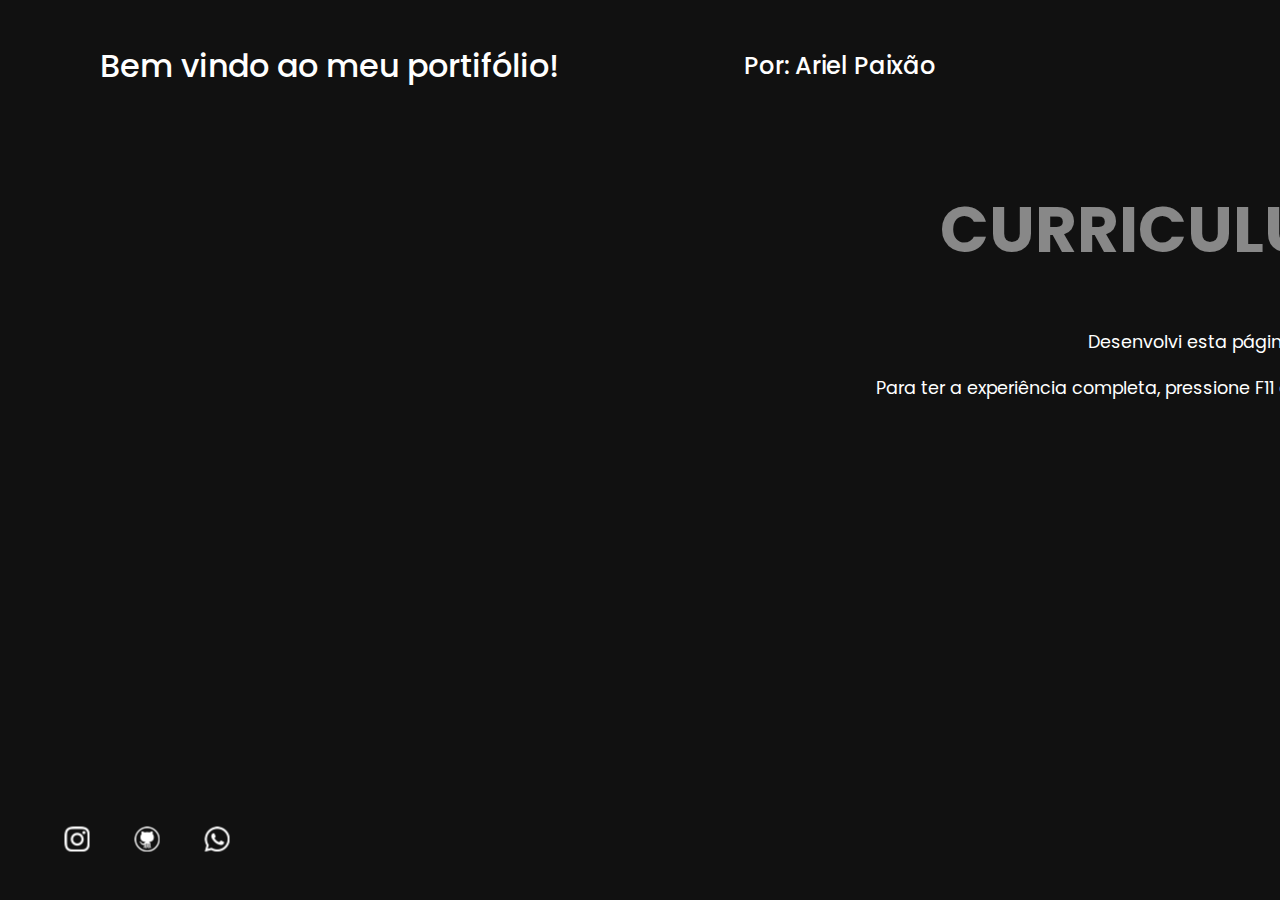
==== index.html @ 029cbcd6 "experiência" ====
<!DOCTYPE html>
<html lang="en">

<head>
    <meta charset="UTF-8">
    <meta http-equiv="X-UA-Compatible" content="IE=edge">
    <meta name="viewport" content="width=device-width, initial-scale=1.0">

    <title> Ariel Paixão</title>

    <!-- Bootstrap core CSS -->
    <link href="Bootstrap5.0/css/bootstrap.min.css" rel="stylesheet">
    <!-- we used to make the transitions for load screen -->

    <!-- Additional CSS Files -->
    <link href="Bootstrap5.0/css/inicio.css" rel="stylesheet">

    <!--    This Portfolio was made by Ariel Paixão!    -->

    <!-- favicons
	================================================== -->
    <link rel="icon" type="image/png" href="index/favicon.jpg">

</head>

<body>

    <div class="showcase">

        <header>
            <h2 class="text-black-00">Bem vindo ao meu portifólio!</h2>
            <h4 class="big">Por: Ariel Paixão</h4>
            <h4 class="small">Ariel Paixão</h4>
            <div class="toggle"></div>
        </header>
        <div>
            <img src="index/images/cards-jellyfish-5.jpg" class="img-fluid background" alt="água-viva">
            <video src="Bootstrap5.0/videos/muitocalmo.mp4" muted loop autoplay></video>
            <div class="overlay"></div>

            <div class="text text-end">
                <h3 class="text-white-50">Curriculum Vitae</h3>
                <p class="myName">Meu nome é Ariel Paixão.</p>
                <p>Desenvolvi esta página pra falar um pouco sobre mim.</p>
                <p>Para ter a experiência completa, pressione F11 de seu teclado e clique no botão abaixo</p>
                <a href="index/portifolio.html">Saiba mais</a>
            </div>

        </div>
        <div>
            <ul class="social">
                <li>
                    <a href="https://www.instagram.com/ariel.paixaao/">
                        <img class="img-fluid socialground" src=".//Bootstrap5.0/icons/instagram.png">
                    </a>
                    <a href="https://github.com/paixaoariellll">
                        <img class="img-fluid socialground" src=".//Bootstrap5.0/icons/github.png">
                    </a>
                    <a href="https://contate.me/Mr-P">
                        <img class="img-fluid socialground" src=".//Bootstrap5.0/icons/whatsapp.png">
                    </a>
                </li>
            </ul>
        </div>
    </div>

    <div class="menu">
        <ul>
            <li><a href="index/portifolio.html">Tela inicial</a></li>
        </ul>
    </div>

    <!-- Scripts -->
    <script src="Bootstrap5.0/jquery/jquery.min.js"></script>
    <script src="Bootstrap5.0/js/bootstrap.bundle.min.js"></script>
    <script src="Bootstrap5.0/js/inicio.js"></script>

</body>

</html>
---- Bootstrap5.0/css/inicio.css ----
/** 
 * ===================================================================
 * index 
 *
 * ------------------------------------------------------------------- 
*/
@import url("https://fonts.googleapis.com/css?family=Poppins:200,300,400,500,600,700,800,900&display=swap");
* {
  margin: 0;
  padding: 0;
  box-sizing: border-box;
  font-family: "Poppins", sans-serif;
}
header .small{
  display: none;
}
header {
  position: absolute;
  top: 0;
  left: 0;
  width: 100%;
  padding: 40px 100px;
  z-index: 1000;
  display: flex;
  justify-content: space-between;
  align-items: center;
}
header h2, header h4{
  pointer-events: none;
  text-align: center;
  color:#fff;
}
.toggle {
  position: relative;
  width: 60px;
  height: 60px;
  background: url(https://i.ibb.co/HrfVRcx/menu.png);
  background-repeat: no-repeat;
  background-size: 30px;
  background-position: center;
  cursor: pointer;
}
.toggle.active {
  background: url(https://i.ibb.co/rt3HybH/close.png);
  background-repeat: no-repeat;
  background-size: 25px;
  background-position: center;
  cursor: pointer;
}

.showcase {
  position: absolute;
  right: 0;
  width: 100%;
  min-height: 100vh;
  padding: 100px;
  display: flex;
  justify-content: space-between;
  align-items: center;
  background: #111;
  transition: 1.5s;
  z-index: 2;
  background-attachment: fixed;
  background-position: center;
}
.showcase.active {
  right: 300px;
}

.showcase .background{
  position: absolute;
  display: none;
  background-repeat: no-repeat;
  background-attachment: fixed;
  background-size: contain;
  background-position: 90% 50%;
  top: 0;
  left: 0;
  width: 100%;
  height: 100%;
  object-fit: cover;
  opacity: 0.8;
}
.showcase video {
  position: absolute;
  top: 0;
  left: 0;
  width: 100%;
  height: 100%;
  object-fit: cover;
  opacity: 0.8;
}

.text {
  position: relative;
  display: block;
  padding: 0;
  z-index: 10;
  left: 180%;
  top: -100px;
}

.text h3 {
  font-size: 4em;
  font-weight: 700;
  color: #fff;
  line-height: 1em;
  text-transform: uppercase;
  pointer-events: none;
}
.text p {
  font-size: 1.1em;
  color: #fff;
  margin: 20px 0;
  font-weight: 400;
  max-width: 700px;
  pointer-events: none;
}
.text a {
  text-align: center;
  display: inline-block;
  font-size: 1em;
  background: rgb(250, 250, 250);
  padding: 10px 30px;
  text-transform: uppercase;
  text-decoration: none;
  font-weight: 500;
  margin-top: 10px;
  color: #111;
  letter-spacing: 2px;
  transition: 0.2s;
}
.text a:hover {
  letter-spacing: 6px;
}

.social {
  left: 20px;
  width: 50%;
  position: absolute;
  z-index: 10;
  bottom: 20px;
  display: flex;
  justify-content: space-between;
  align-items: center;
}
.social li {
  justify-content: space-around;
  list-style: none;
  display: flex;
}
.socialground {
  display: inline-block;
  margin-right: 20px;
  filter: invert(1);
  transform: scale(0.5);
  transition: 0.5s;
}
.socialground:hover {
  transform: scale(0.5) translateY(-15px);
} 

.menu {
  position: absolute;
  top: 0;
  right: 0;
  width: 300px;
  height: 100%;
  display: flex;
  justify-content: center;
  align-items: center;
  background-attachment: fixed;
}
.menu ul {
  position: relative;
}
.menu ul li {
  list-style: none;
}
.menu ul li a {
  text-decoration: none;
  font-size: 24px;
  color: #111;
}
.menu ul li a:hover {
  color: #03a9f4;
}

@media (max-width: 1550px) {
  .text {
    position: relative;
    display: block;
    padding: 0;
    z-index: 10;
    left: 150%;
    top: -100px;
    transition: 2s;
  }
}
@media (max-width: 1380px) {
  .text {
    position: relative;
    display: block;
    padding: 0;
    z-index: 10;
    left: 130%;
    top: -100px;
    transition: 2s;
  }
}

@media (max-width: 1280px) {
  .text {
    position: relative;
    display: block;
    padding: 0;
    z-index: 10;
    left: 110%;
    top: -100px;
    transition: 2s;
  }
}
@media (max-width: 1170px) {
  .text {
    position: relative;
    display: block;
    padding: 0;
    z-index: 10;
    left: 90%;
    top: -100px;
    transition: 2s;
  }
}
@media (max-width: 1070px) {
  .text {
    position: relative;
    display: block;
    padding: 0;
    z-index: 10;
    left: 70%;
    top: -100px;
    transition: 2s;
  }
}
@media (max-width: 991px) {
  .text-end{
    text-align: center !important;
    left: 30%;
  }
  .social{
    width: 40%;
  }
  header {
    text-align: center;
    color:#fff;
    font-size: 2em;
  }
  .showcase video{
    display: none;
  }
  .showcase .background {
    display: flex;
  }
  .showcase,
  .showcase header {
    padding: 40px;
  }
  .text h2 {
    font-size: 5em;
  }
  .text h4 {
    font-size: 3em;
  }
}
@media (max-width: 700px) {
  .text-end{
    text-align: center !important;
    left: 10%;
  }
}
@media (max-width: 622px) {
  .text-end{
    text-align: initial !important;
    left: 10%;
  }
  .social{
    display: flex;
    left: 30%;
    flex-direction: column;
    padding: 10px;
  }
  .toggle.active{
    transform: translate( 30px, -20px);
  }
  header h2{
    display:none;
  } 
  header h4{
    text-align: center;
    color:#fff;
    font-size: 1em;
  }
  .showcase video{
    display: none;
  }
  .showcase .background {
    display: flex;
  }
  .showcase,
  .showcase header {
    padding: 40px;
  }
  .text h3{
    font-size: 2em;
    transform: translateY(-190px) translateX(-25px);
    transition: 10s;
  }
  .text p {
    display: none;
  }
  .text a {
    transition: 5s;
    transform:translateX(50px) translateY(150px);
  }
  .text .social{
    transform: translateY(-200px);
  }
}
@media (max-width: 400px) {
  .text-end{
    text-align: initial !important;
    left: 10%;
  }
  .social{
    display: flex;
    left: 30%;
    flex-direction: column;
    padding: 10px;
  }
  .toggle.active{
    transform: translate( 30px, -20px);
  }
  header h2{
    display:none;
  } 
  header h4{
    text-align: center;
    color:#fff;
    font-size: 1em;
  }
  header .big{
    display: none;
  }
  header .small{
    display: flex;
    text-align: center;
  }
  .showcase video{
    display: none;
  }
  .showcase .background {
    display: flex;
  }
  .showcase h3{
    color: green !important;
  }
  .showcase,
  .showcase header {
    padding: 40px;
  }
  .text h3{
    font-size: 2em;
    transform: translateY(-190px) translateX(-25px);
    transition: 10s;
  }
  .text p {
    display: none;
  }
  .text a {
    transition: 5s;
    transform:translateX(30px) translateY(250px);
    
  }
  .text .social{
    transform: translateY(-200px) ;
  }
}
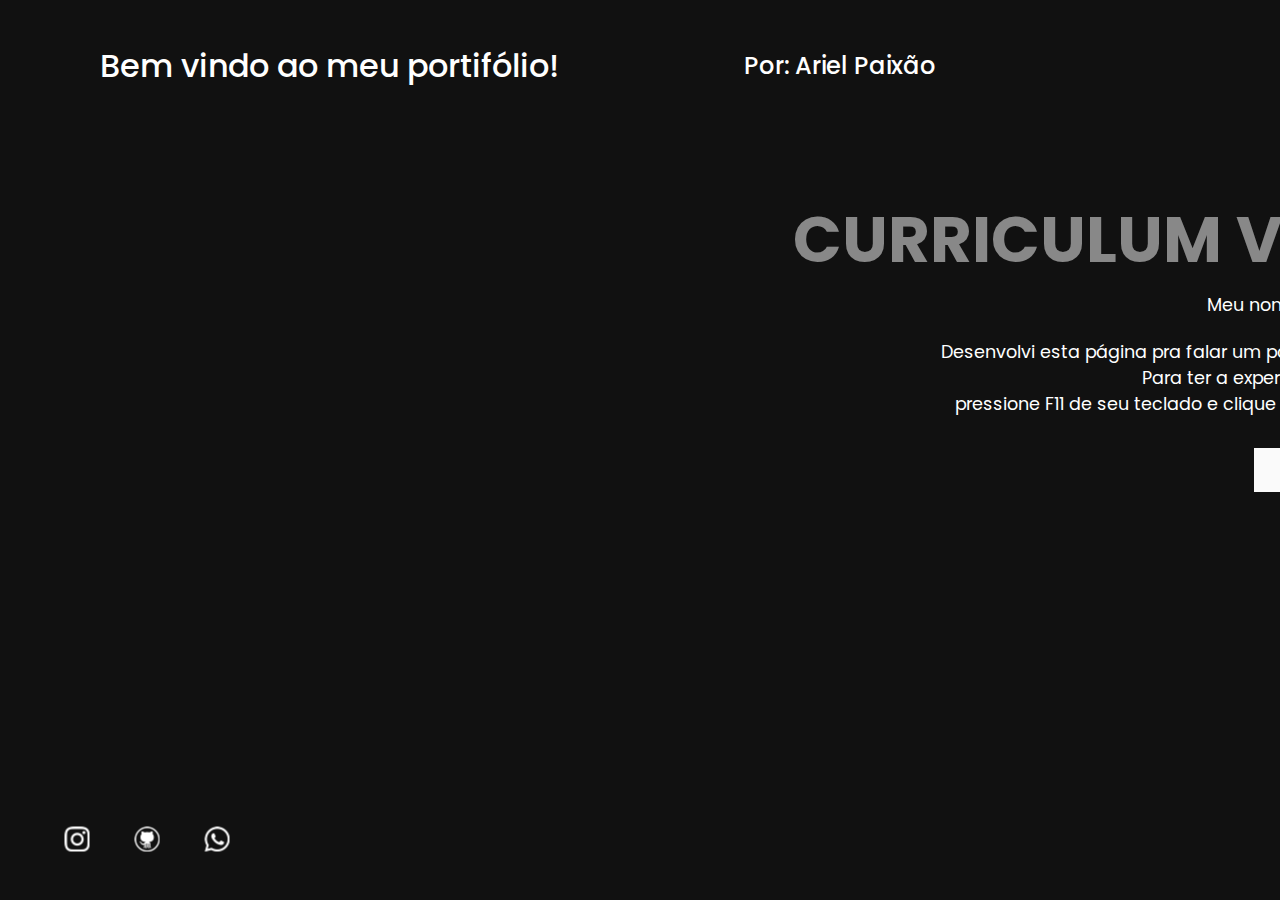
==== commit def64e01: "index-texto" ====
--- a/index.html
+++ b/index.html
@@ -41,8 +41,8 @@
             <div class="text text-end">
                 <h3 class="text-white-50">Curriculum Vitae</h3>
                 <p class="myName">Meu nome é Ariel Paixão.</p>
-                <p>Desenvolvi esta página pra falar um pouco sobre mim.</p>
-                <p>Para ter a experiência completa, pressione F11 de seu teclado e clique no botão abaixo</p>
+                <p>Desenvolvi esta página pra falar um pouco sobre mim.<br>
+                Para ter a experiência completa <br/> pressione F11 de seu teclado e clique no botão abaixo</p>
                 <a href="index/portifolio.html">Saiba mais</a>
             </div>
 
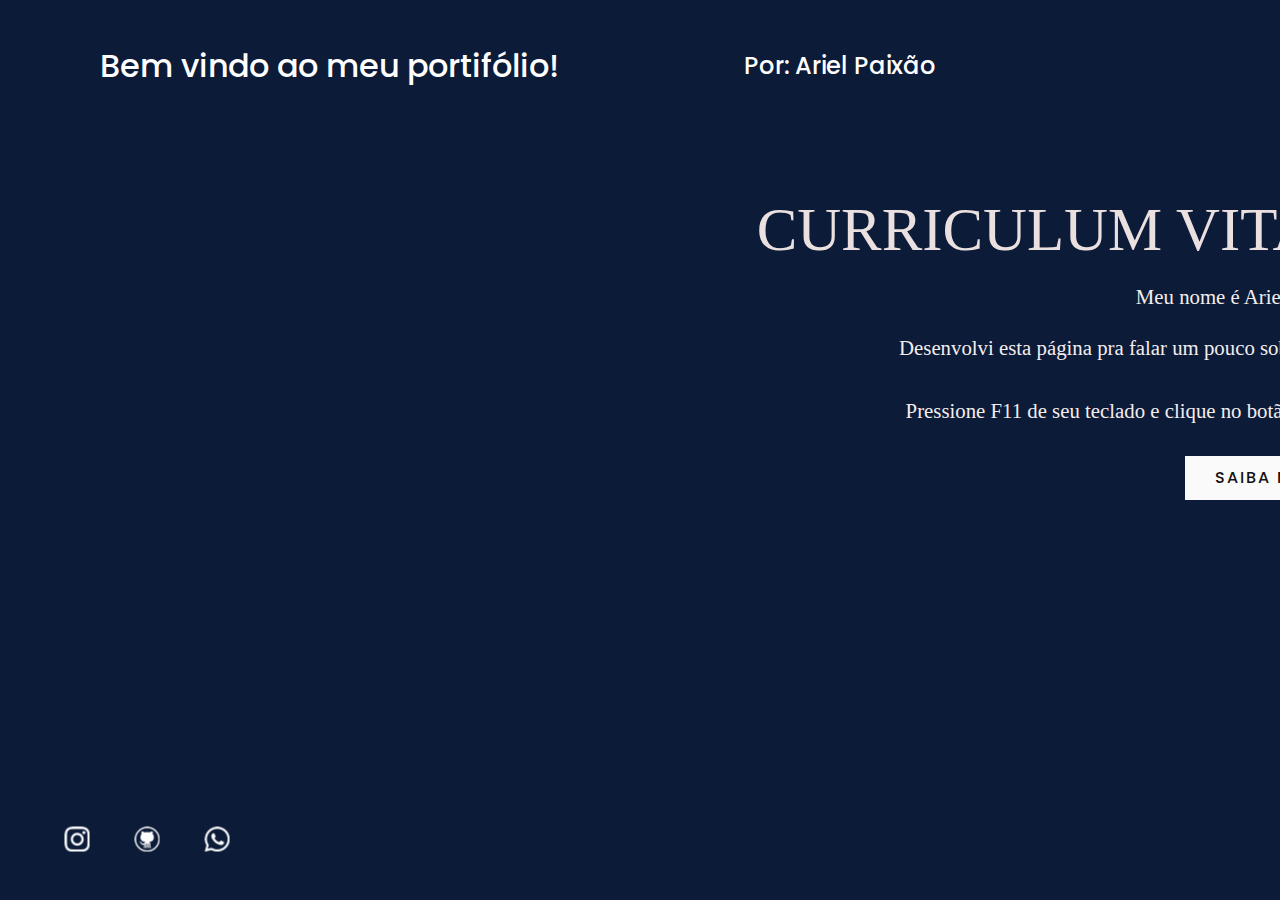
==== commit 93a70512: "index-nova" ====
--- a/index.html
+++ b/index.html
@@ -35,14 +35,14 @@
         </header>
         <div>
             <img src="index/images/cards-jellyfish-5.jpg" class="img-fluid background" alt="água-viva">
-            <video src="Bootstrap5.0/videos/muitocalmo.mp4" muted loop autoplay></video>
+            <video src="Bootstrap5.0/videos/pexels-rostislav-uzunov-7513671.mp4" muted loop autoplay></video>
             <div class="overlay"></div>
 
             <div class="text text-end">
                 <h3 class="text-white-50">Curriculum Vitae</h3>
                 <p class="myName">Meu nome é Ariel Paixão.</p>
                 <p>Desenvolvi esta página pra falar um pouco sobre mim.<br>
-                Para ter a experiência completa <br/> pressione F11 de seu teclado e clique no botão abaixo</p>
+                <br/> Pressione F11 de seu teclado e clique no botão abaixo</p>
                 <a href="index/portifolio.html">Saiba mais</a>
             </div>
 
--- a/Bootstrap5.0/css/inicio.css
+++ b/Bootstrap5.0/css/inicio.css
@@ -79,7 +79,7 @@
   width: 100%;
   height: 100%;
   object-fit: cover;
-  opacity: 0.8;
+  opacity: 0.9;
 }
 .showcase video {
   position: absolute;
@@ -88,9 +88,17 @@
   width: 100%;
   height: 100%;
   object-fit: cover;
-  opacity: 0.8;
-}
-
+  opacity: 1;
+}
+.showcase .overlay {
+  position: absolute;
+  top: 0;
+  left: 0;
+  width: 100%;
+  height: 100%;
+  background: #082a6cb9;
+  opacity: 0.6;
+}
 .text {
   position: relative;
   display: block;
@@ -101,16 +109,17 @@
 }
 
 .text h3 {
-  font-size: 4em;
-  font-weight: 700;
-  color: #fff;
+  font-size: 3.8em;
+  font-family: 'Patrick Hand', cursive;
+  color: rgb(235, 224, 224)! important;
   line-height: 1em;
   text-transform: uppercase;
   pointer-events: none;
 }
 .text p {
-  font-size: 1.1em;
-  color: #fff;
+  font-family: 'Patrick Hand', cursive;
+  font-size: 1.3em;
+  color: rgb(244, 237, 237);
   margin: 20px 0;
   font-weight: 400;
   max-width: 700px;
@@ -258,6 +267,15 @@
   .showcase video{
     display: none;
   }
+  .showcase .overlay {
+    position: absolute;
+    top: 0;
+    left: 0;
+    width: 100%;
+    height: 100%;
+    background: #0c0c0cb9;
+    opacity: 0.6;
+  }
   .showcase .background {
     display: flex;
   }
@@ -311,8 +329,8 @@
     padding: 40px;
   }
   .text h3{
-    font-size: 2em;
-    transform: translateY(-190px) translateX(-25px);
+    font-size: 3.2em;
+    transform: translateY(140px) translateX(-22px);
     transition: 10s;
   }
   .text p {
@@ -324,6 +342,13 @@
   }
   .text .social{
     transform: translateY(-200px);
+  }
+}
+@media (max-width: 510px) {
+  .text h3{
+    font-size: 2.1em;
+    transform: translateY(130px) translateX(-25px);
+    transition: 10s;
   }
 }
 @media (max-width: 400px) {
@@ -362,7 +387,7 @@
     display: flex;
   }
   .showcase h3{
-    color: green !important;
+    color: rgb(216, 223, 216) !important;
   }
   .showcase,
   .showcase header {
@@ -370,7 +395,7 @@
   }
   .text h3{
     font-size: 2em;
-    transform: translateY(-190px) translateX(-25px);
+    transform: translateY(-80px) translateX(-25px);
     transition: 10s;
   }
   .text p {
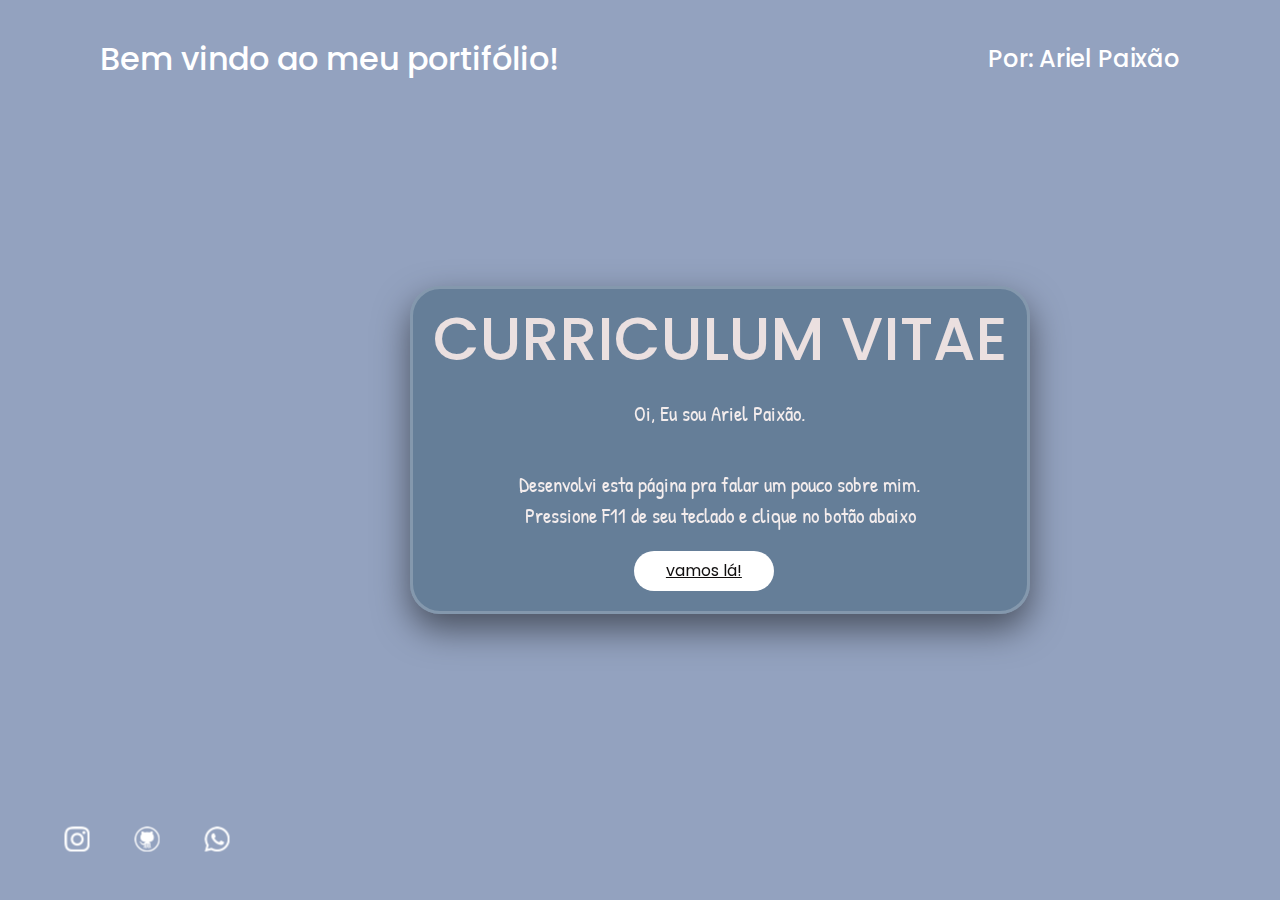
==== commit 16dfca89: "responsividade-index" ====
--- a/index.html
+++ b/index.html
@@ -31,21 +31,19 @@
             <h2 class="text-black-00">Bem vindo ao meu portifólio!</h2>
             <h4 class="big">Por: Ariel Paixão</h4>
             <h4 class="small">Ariel Paixão</h4>
-            <div class="toggle"></div>
         </header>
         <div>
             <img src="index/images/cards-jellyfish-5.jpg" class="img-fluid background" alt="água-viva">
             <video src="Bootstrap5.0/videos/pexels-rostislav-uzunov-7513671.mp4" muted loop autoplay></video>
             <div class="overlay"></div>
 
-            <div class="text text-end">
+            <div class="text">
                 <h3 class="text-white-50">Curriculum Vitae</h3>
-                <p class="myName">Meu nome é Ariel Paixão.</p>
-                <p>Desenvolvi esta página pra falar um pouco sobre mim.<br>
+                <p class="myName">Oi, Eu sou Ariel Paixão.</p>
+                <p class="texto">Desenvolvi esta página pra falar um pouco sobre mim.
                 <br/> Pressione F11 de seu teclado e clique no botão abaixo</p>
-                <a href="index/portifolio.html">Saiba mais</a>
+                <a href="index/portifolio.html">vamos lá!</a>
             </div>
-
         </div>
         <div>
             <ul class="social">
@@ -64,12 +62,6 @@
         </div>
     </div>
 
-    <div class="menu">
-        <ul>
-            <li><a href="index/portifolio.html">Tela inicial</a></li>
-        </ul>
-    </div>
-
     <!-- Scripts -->
     <script src="Bootstrap5.0/jquery/jquery.min.js"></script>
     <script src="Bootstrap5.0/js/bootstrap.bundle.min.js"></script>
--- a/Bootstrap5.0/css/inicio.css
+++ b/Bootstrap5.0/css/inicio.css
@@ -5,6 +5,8 @@
  * ------------------------------------------------------------------- 
 */
 @import url("https://fonts.googleapis.com/css?family=Poppins:200,300,400,500,600,700,800,900&display=swap");
+@import url('https://fonts.googleapis.com/css2?family=Clicker+Script&display=swap');
+@import url('https://fonts.googleapis.com/css2?family=Clicker+Script&family=Patrick+Hand&display=swap');
 * {
   margin: 0;
   padding: 0;
@@ -30,38 +32,18 @@
   text-align: center;
   color:#fff;
 }
-.toggle {
-  position: relative;
-  width: 60px;
-  height: 60px;
-  background: url(https://i.ibb.co/HrfVRcx/menu.png);
-  background-repeat: no-repeat;
-  background-size: 30px;
-  background-position: center;
-  cursor: pointer;
-}
-.toggle.active {
-  background: url(https://i.ibb.co/rt3HybH/close.png);
-  background-repeat: no-repeat;
-  background-size: 25px;
-  background-position: center;
-  cursor: pointer;
-}
 
 .showcase {
   position: absolute;
-  right: 0;
   width: 100%;
   min-height: 100vh;
   padding: 100px;
   display: flex;
   justify-content: space-between;
   align-items: center;
-  background: #111;
   transition: 1.5s;
   z-index: 2;
   background-attachment: fixed;
-  background-position: center;
 }
 .showcase.active {
   right: 300px;
@@ -73,7 +55,7 @@
   background-repeat: no-repeat;
   background-attachment: fixed;
   background-size: contain;
-  background-position: 90% 50%;
+  background-position: 50% 50%;
   top: 0;
   left: 0;
   width: 100%;
@@ -100,21 +82,34 @@
   opacity: 0.6;
 }
 .text {
+  width: 100%;
   position: relative;
-  display: block;
-  padding: 0;
+  flex-direction: column;
+  justify-content: center;
+  text-align: center;
+  display: flex;
+  border: 3px solid rgba(255,255,255,0.2);
+  border-radius: 30px;
+  padding: 20px;
+  left: 60%;
   z-index: 10;
-  left: 180%;
-  top: -100px;
+  background-color: rgba(13, 56, 77, 0.337);
+  box-shadow: 0 15px 35px rgba(0, 0, 0, 0.5);
+  backdrop-filter: blur(5px);
 }
 
 .text h3 {
+  display: flex;
   font-size: 3.8em;
-  font-family: 'Patrick Hand', cursive;
+  font-family: 'poppins', sans-serif;
   color: rgb(235, 224, 224)! important;
+  align-items: center;
   line-height: 1em;
   text-transform: uppercase;
   pointer-events: none;
+  justify-content: center;
+  left: 0;
+  top: 50%;
 }
 .text p {
   font-family: 'Patrick Hand', cursive;
@@ -124,23 +119,27 @@
   font-weight: 400;
   max-width: 700px;
   pointer-events: none;
-}
+  }
 .text a {
-  text-align: center;
-  display: inline-block;
-  font-size: 1em;
-  background: rgb(250, 250, 250);
-  padding: 10px 30px;
-  text-transform: uppercase;
-  text-decoration: none;
-  font-weight: 500;
-  margin-top: 10px;
-  color: #111;
-  letter-spacing: 2px;
-  transition: 0.2s;
+  background: #fff;
+  display: flex;
+  width: 140px;
+  height: 40px;
+  border-radius: 30px;
+  align-items: center;
+  position: relative;
+  justify-items: center;
+  justify-content: center;
+  font-family: 'poppins', sans-serif;
+  color: rgb(17, 15, 15);
+  left: 35%;
+  border: 3px solid rgba(255,255,255,0.2);
+  transition: 2s;
 }
 .text a:hover {
+  background: #03a9f4;
   letter-spacing: 6px;
+  transform: scale(1.2);
 }
 
 .social {
@@ -169,92 +168,117 @@
   transform: scale(0.5) translateY(-15px);
 } 
 
-.menu {
-  position: absolute;
-  top: 0;
-  right: 0;
-  width: 300px;
-  height: 100%;
-  display: flex;
-  justify-content: center;
-  align-items: center;
-  background-attachment: fixed;
-}
-.menu ul {
-  position: relative;
-}
-.menu ul li {
-  list-style: none;
-}
-.menu ul li a {
-  text-decoration: none;
-  font-size: 24px;
-  color: #111;
-}
-.menu ul li a:hover {
-  color: #03a9f4;
-}
-
 @media (max-width: 1550px) {
   .text {
-    position: relative;
-    display: block;
-    padding: 0;
-    z-index: 10;
-    left: 150%;
-    top: -100px;
-    transition: 2s;
+    width: 100%;
+    position: relative;
+    flex-direction: column;
+    justify-content: center;
+    text-align: center;
+    display: flex;
+    border: 3px solid rgba(255,255,255,0.2);
+    border-radius: 30px;
+    padding: 20px;
+    left: 60%;
+    z-index: 10;
+    background-color: rgba(13, 56, 77, 0.337);
+    box-shadow: 0 15px 35px rgba(0, 0, 0, 0.5);
+    backdrop-filter: blur(5px);
   }
 }
 @media (max-width: 1380px) {
   .text {
-    position: relative;
-    display: block;
-    padding: 0;
-    z-index: 10;
-    left: 130%;
-    top: -100px;
-    transition: 2s;
+    width: 100%;
+    position: relative;
+    flex-direction: column;
+    justify-content: center;
+    text-align: center;
+    display: flex;
+    border: 3px solid rgba(255,255,255,0.2);
+    border-radius: 30px;
+    padding: 20px;
+    left: 60%;
+    z-index: 10;
+    background-color: rgba(13, 56, 77, 0.337);
+    box-shadow: 0 15px 35px rgba(0, 0, 0, 0.5);
+    backdrop-filter: blur(5px);
   }
 }
 
 @media (max-width: 1280px) {
   .text {
-    position: relative;
-    display: block;
-    padding: 0;
-    z-index: 10;
-    left: 110%;
-    top: -100px;
-    transition: 2s;
+    transition:  2s;
+    width: 100%;
+    position: relative;
+    flex-direction: column;
+    justify-content: center;
+    text-align: center;
+    display: flex;
+    border: 3px solid rgba(255,255,255,0.2);
+    border-radius: 30px;
+    padding: 20px;
+    left: 50%;
+    z-index: 10;
+    background-color: rgba(13, 56, 77, 0.337);
+    box-shadow: 0 15px 35px rgba(0, 0, 0, 0.5);
+    backdrop-filter: blur(5px);
   }
 }
 @media (max-width: 1170px) {
   .text {
-    position: relative;
-    display: block;
-    padding: 0;
-    z-index: 10;
-    left: 90%;
-    top: -100px;
-    transition: 2s;
+    transition:  2s;
+    width: 100%;
+    position: relative;
+    flex-direction: column;
+    justify-content: center;
+    text-align: center;
+    display: flex;
+    border: 3px solid rgba(255, 255, 255, 0.2);
+    border-radius: 30px;
+    padding: 20px;
+    left: 45%;
+    z-index: 10;
+    background-color: rgba(13, 56, 77, 0.337);
+    box-shadow: 0 15px 35px rgba(0, 0, 0, 0.5);
+    backdrop-filter: blur(5px);
   }
 }
 @media (max-width: 1070px) {
   .text {
-    position: relative;
-    display: block;
-    padding: 0;
-    z-index: 10;
-    left: 70%;
-    top: -100px;
-    transition: 2s;
+    transition:  2s;
+    width: 100%;
+    position: relative;
+    flex-direction: column;
+    justify-content: center;
+    text-align: center;
+    display: flex;
+    border: 3px solid rgba(255,255,255,0.2);
+    border-radius: 30px;
+    padding: 20px;
+    left: 40%;
+    z-index: 10;
+    background-color: rgba(13, 83, 117, 0.337);
+    box-shadow: 0 15px 35px rgba(0, 0, 0, 0.5);
+    backdrop-filter: blur(5px);
   }
 }
 @media (max-width: 991px) {
-  .text-end{
-    text-align: center !important;
+  .text {
+    transition:  2s;
+    width: 100%;
+    position: relative;
+    flex-direction: column;
+    justify-content: center;
+    text-align: center;
+    display: flex;
+    border: 3px solid rgba(255,255,255,0.2);
+    border-radius: 30px;
+    padding: 20px;
     left: 30%;
+    z-index: 10;
+    background-color: rgba(14, 15, 15, 0.39);
+    box-shadow: 0 15px 35px rgba(0, 0, 0, 0.5);
+    backdrop-filter: blur(10px);
   }
   .social{
     width: 40%;
@@ -290,25 +314,24 @@
     font-size: 3em;
   }
 }
-@media (max-width: 700px) {
-  .text-end{
+@media (max-width: 720px) {
+  .text{
     text-align: center !important;
     left: 10%;
   }
 }
-@media (max-width: 622px) {
-  .text-end{
-    text-align: initial !important;
-    left: 10%;
+@media (max-width: 625px) {
+  .text{
+    left: 0;
+  }
+  .texto{
+    display: none;
   }
   .social{
     display: flex;
     left: 30%;
     flex-direction: column;
     padding: 10px;
-  }
-  .toggle.active{
-    transform: translate( 30px, -20px);
   }
   header h2{
     display:none;
@@ -328,85 +351,36 @@
   .showcase header {
     padding: 40px;
   }
-  .text h3{
-    font-size: 3.2em;
-    transform: translateY(140px) translateX(-22px);
-    transition: 10s;
-  }
-  .text p {
-    display: none;
-  }
-  .text a {
-    transition: 5s;
-    transform:translateX(50px) translateY(150px);
-  }
-  .text .social{
-    transform: translateY(-200px);
-  }
+
 }
 @media (max-width: 510px) {
-  .text h3{
-    font-size: 2.1em;
-    transform: translateY(130px) translateX(-25px);
-    transition: 10s;
-  }
-}
-@media (max-width: 400px) {
-  .text-end{
-    text-align: initial !important;
-    left: 10%;
-  }
-  .social{
-    display: flex;
-    left: 30%;
-    flex-direction: column;
-    padding: 10px;
-  }
-  .toggle.active{
-    transform: translate( 30px, -20px);
-  }
-  header h2{
-    display:none;
+  .text a{
+    left:25%;
+  }
+}
+@media (max-width: 441px) {
+  .text {
+    width: 20rem;
   } 
-  header h4{
-    text-align: center;
-    color:#fff;
-    font-size: 1em;
-  }
-  header .big{
-    display: none;
-  }
-  header .small{
-    display: flex;
-    text-align: center;
-  }
-  .showcase video{
-    display: none;
-  }
-  .showcase .background {
-    display: flex;
-  }
-  .showcase h3{
-    color: rgb(216, 223, 216) !important;
-  }
-  .showcase,
-  .showcase header {
-    padding: 40px;
-  }
-  .text h3{
-    font-size: 2em;
-    transform: translateY(-80px) translateX(-25px);
-    transition: 10s;
-  }
-  .text p {
-    display: none;
-  }
-  .text a {
-    transition: 5s;
-    transform:translateX(30px) translateY(250px);
-    
-  }
-  .text .social{
-    transform: translateY(-200px) ;
-  }
-}+  .text h3 {
+    font-weight: 100;
+    font-size: 3rem;
+  }
+  .text a{
+    left: 14%;
+  }
+}
+@media (max-width: 315px) {
+  .text {
+    width: 15rem;
+  } 
+  .text h3 {
+    font-weight: 100;
+    font-size: 2rem;
+  }
+  .text a{
+    left: 4%;
+  }
+}
+
+
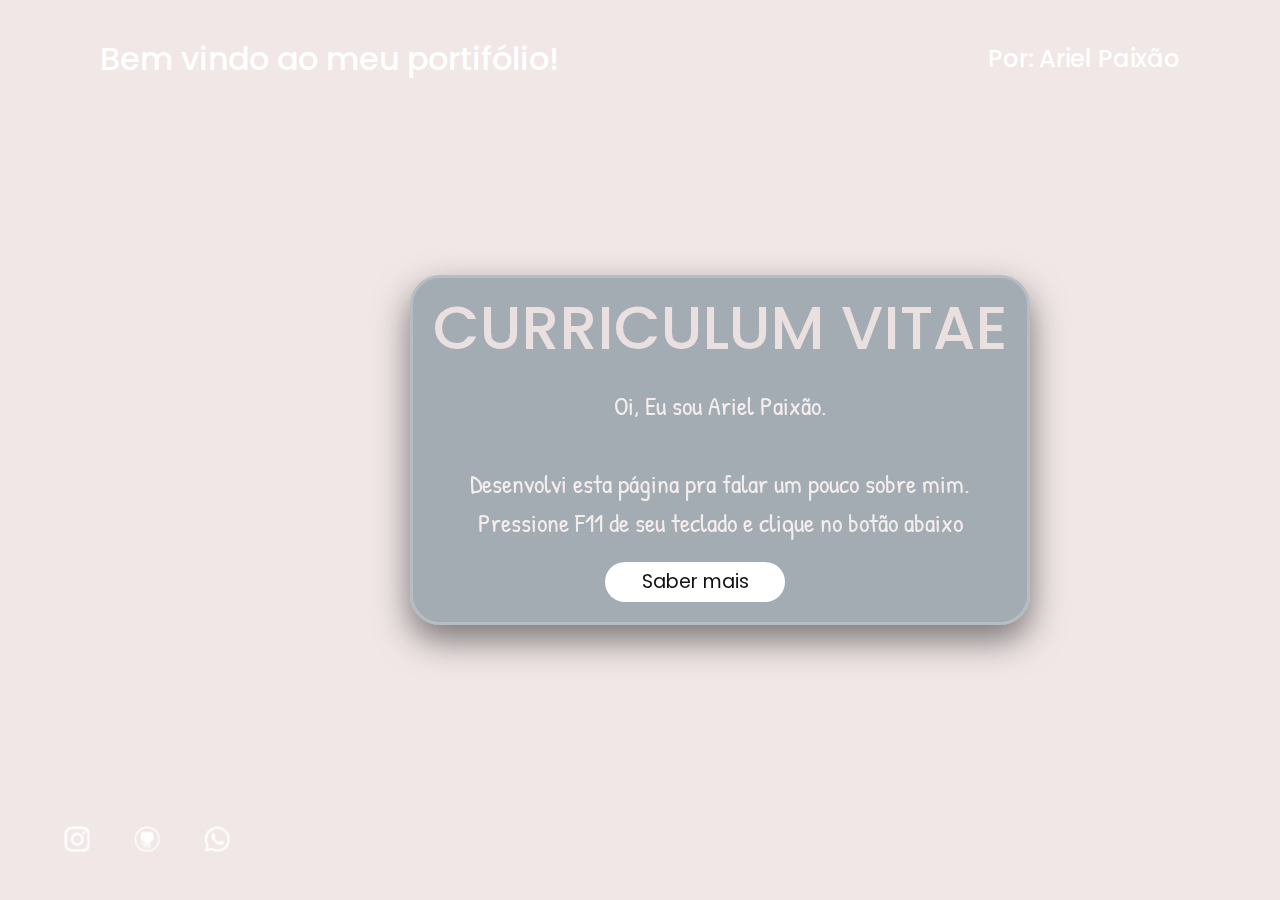
==== commit 98ebf948: "nova-home" ====
--- a/index.html
+++ b/index.html
@@ -34,7 +34,7 @@
         </header>
         <div>
             <img src="index/images/cards-jellyfish-5.jpg" class="img-fluid background" alt="água-viva">
-            <video src="Bootstrap5.0/videos/pexels-rostislav-uzunov-7513671.mp4" muted loop autoplay></video>
+            <video src="Bootstrap5.0/videos/Pexels Videos 1851190.mp4" muted loop autoplay></video>
             <div class="overlay"></div>
 
             <div class="text">
@@ -42,7 +42,7 @@
                 <p class="myName">Oi, Eu sou Ariel Paixão.</p>
                 <p class="texto">Desenvolvi esta página pra falar um pouco sobre mim.
                 <br/> Pressione F11 de seu teclado e clique no botão abaixo</p>
-                <a href="index/portifolio.html">vamos lá!</a>
+                <a href="index/portifolio.html">Saber mais</a>
             </div>
         </div>
         <div>
--- a/Bootstrap5.0/css/inicio.css
+++ b/Bootstrap5.0/css/inicio.css
@@ -4,9 +4,11 @@
  *
  * ------------------------------------------------------------------- 
 */
+
 @import url("https://fonts.googleapis.com/css?family=Poppins:200,300,400,500,600,700,800,900&display=swap");
 @import url('https://fonts.googleapis.com/css2?family=Clicker+Script&display=swap');
 @import url('https://fonts.googleapis.com/css2?family=Clicker+Script&family=Patrick+Hand&display=swap');
+@import url('https://fonts.googleapis.com/css2?family=Courgette&display=swap');
 * {
   margin: 0;
   padding: 0;
@@ -78,7 +80,7 @@
   left: 0;
   width: 100%;
   height: 100%;
-  background: #082a6cb9;
+  background: #6c0b0b2a;
   opacity: 0.6;
 }
 .text {
@@ -95,7 +97,7 @@
   z-index: 10;
   background-color: rgba(13, 56, 77, 0.337);
   box-shadow: 0 15px 35px rgba(0, 0, 0, 0.5);
-  backdrop-filter: blur(5px);
+  backdrop-filter: blur(0px);
 }
 
 .text h3 {
@@ -113,7 +115,7 @@
 }
 .text p {
   font-family: 'Patrick Hand', cursive;
-  font-size: 1.3em;
+  font-size: 1.6em;
   color: rgb(244, 237, 237);
   margin: 20px 0;
   font-weight: 400;
@@ -123,7 +125,8 @@
 .text a {
   background: #fff;
   display: flex;
-  width: 140px;
+  width: 180px;
+  font-size: 1.2em;
   height: 40px;
   border-radius: 30px;
   align-items: center;
@@ -132,9 +135,10 @@
   justify-content: center;
   font-family: 'poppins', sans-serif;
   color: rgb(17, 15, 15);
-  left: 35%;
+  text-decoration: none;
+  left: 30%;
   border: 3px solid rgba(255,255,255,0.2);
-  transition: 2s;
+  transition: 1s ease-in-out;
 }
 .text a:hover {
   background: #03a9f4;
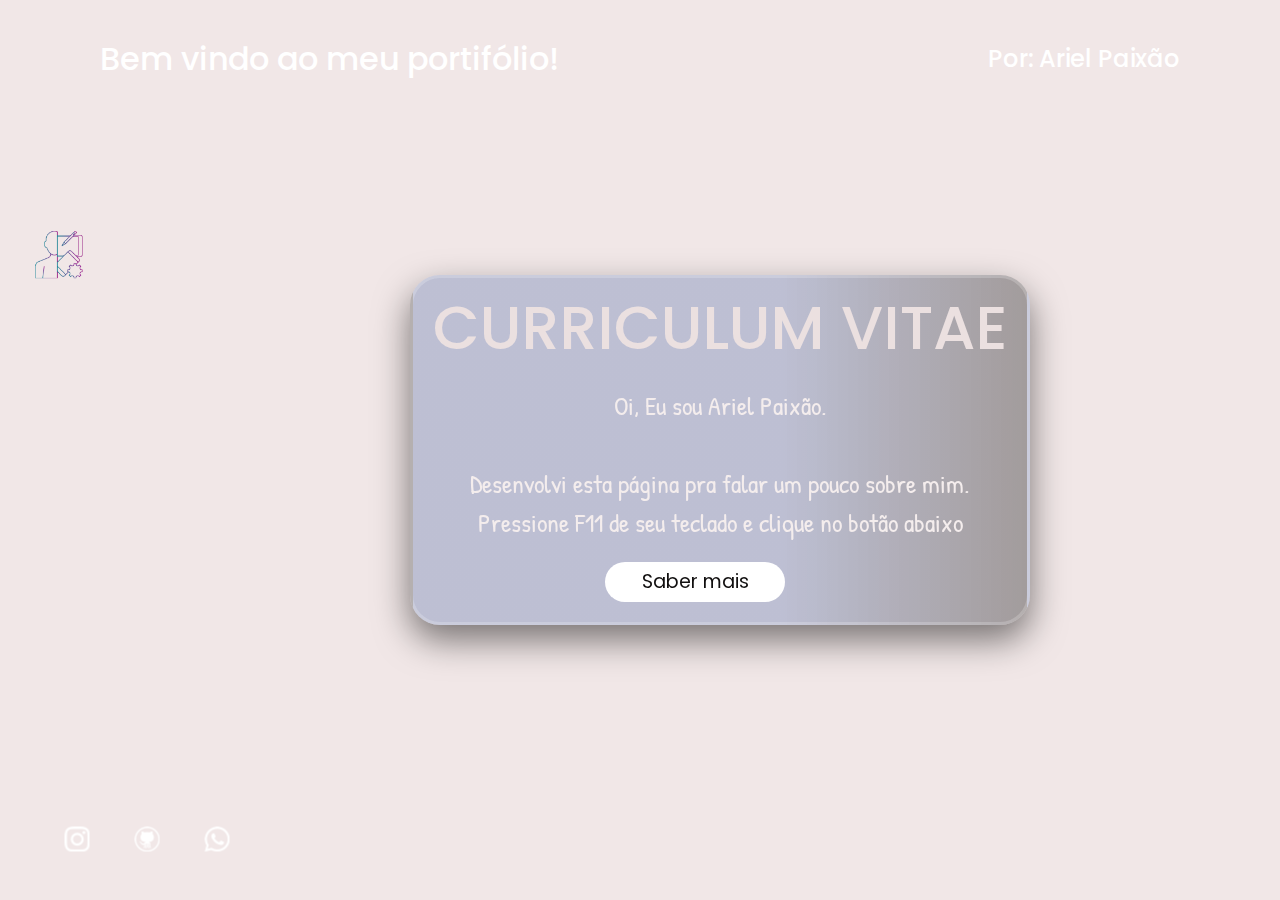
==== commit 3fbcc454: "logo-nova" ====
--- a/index.html
+++ b/index.html
@@ -19,7 +19,7 @@
 
     <!-- favicons
 	================================================== -->
-    <link rel="icon" type="image/png" href="index/favicon.jpg">
+    <link rel="icon" type="image/png" href="index/images/Logo-Black.png">
 
 </head>
 
@@ -31,9 +31,10 @@
             <h2 class="text-black-00">Bem vindo ao meu portifólio!</h2>
             <h4 class="big">Por: Ariel Paixão</h4>
             <h4 class="small">Ariel Paixão</h4>
+            <img src="index/images/Logo.png" alt="Logo">
         </header>
         <div>
-            <img src="index/images/cards-jellyfish-5.jpg" class="img-fluid background" alt="água-viva">
+                       <img src="index/images/cards-jellyfish-5.jpg" class="img-fluid background" alt="água-viva">
             <video src="Bootstrap5.0/videos/Pexels Videos 1851190.mp4" muted loop autoplay></video>
             <div class="overlay"></div>
 
@@ -41,7 +42,8 @@
                 <h3 class="text-white-50">Curriculum Vitae</h3>
                 <p class="myName">Oi, Eu sou Ariel Paixão.</p>
                 <p class="texto">Desenvolvi esta página pra falar um pouco sobre mim.
-                <br/> Pressione F11 de seu teclado e clique no botão abaixo</p>
+                    <br /> Pressione F11 de seu teclado e clique no botão abaixo
+                </p>
                 <a href="index/portifolio.html">Saber mais</a>
             </div>
         </div>
--- a/Bootstrap5.0/css/inicio.css
+++ b/Bootstrap5.0/css/inicio.css
@@ -65,6 +65,14 @@
   object-fit: cover;
   opacity: 0.9;
 }
+.showcase header img {
+  top: 22vh;
+  left: 21vh;
+  max-width: 90px;
+  display: flex;
+  position: absolute;
+  transition: 1s ease-in-out;
+}
 .showcase video {
   position: absolute;
   top: 0;
@@ -93,11 +101,12 @@
   border: 3px solid rgba(255,255,255,0.2);
   border-radius: 30px;
   padding: 20px;
-  left: 60%;
+  left: 130%;
   z-index: 10;
-  background-color: rgba(13, 56, 77, 0.337);
+  background-color: rgba(3, 1, 1, 0.262);
   box-shadow: 0 15px 35px rgba(0, 0, 0, 0.5);
   backdrop-filter: blur(0px);
+  transition: 1s ease-in-out;
 }
 
 .text h3 {
@@ -183,71 +192,92 @@
     border: 3px solid rgba(255,255,255,0.2);
     border-radius: 30px;
     padding: 20px;
-    left: 60%;
+    left: 120%;
+    z-index: 10;
+    background-color: rgba(3, 1, 1, 0.262);
+    box-shadow: 0 15px 35px rgba(0, 0, 0, 0.5);
+    backdrop-filter: blur(0px);
+    transition: 1s ease-in-out;
+  }
+}
+@media (max-width: 1380px) {
+  .showcase header img {
+    top: 24vh;
+    left: 8vh;
+    max-width: 80px;
+  }
+  .text {
+    width: 100%;
+    position: relative;
+    flex-direction: column;
+    justify-content: center;
+    text-align: center;
+    display: flex;
+    border: 3px solid rgba(255, 255, 255, 0.205);
+    border-radius: 30px;
+    padding: 20px;
+    left: 100%;
+    z-index: 10;
+    background: linear-gradient(to right, rgba(18, 61, 147, 0.233) 5%, rgba(0, 0, 0, 0.324));
+    box-shadow: 0 15px 35px rgba(0, 0, 0, 0.5);
+    backdrop-filter: blur(0px);
+  }
+}
+
+@media (max-width: 1280px) {
+  .showcase header img {
+    top: 25vh;
+    left: 2vh;
+    max-width: 80px;
+  }
+  .text {
+    transition:  2s;
+    width: 100%;
+    position: relative;
+    flex-direction: column;
+    justify-content: center;
+    text-align: center;
+    display: flex;
+    border: 3px solid rgba(255,255,255,0.2);
+    border-radius: 30px;
+    padding: 20px;
+    left: 50%;
+    z-index: 10;
+    background: linear-gradient(to right, rgba(18, 61, 147, 0.233) 60%, rgba(0, 0, 0, 0.324));
+    box-shadow: 0 15px 35px rgba(0, 0, 0, 0.5);
+    backdrop-filter: blur(0px);
+  }
+}
+@media (max-width: 1170px) {
+  .showcase header img {
+    top: 25vh;
+    left: 60vh;
+    max-width: 80px;
+  }
+  .text {
+    transition:  2s;
+    width: 100%;
+    position: relative;
+    flex-direction: column;
+    justify-content: center;
+    text-align: center;
+    display: flex;
+    border: 3px solid rgba(255, 255, 255, 0.2);
+    border-radius: 30px;
+    padding: 20px;
+    left: 45%;
     z-index: 10;
     background-color: rgba(13, 56, 77, 0.337);
     box-shadow: 0 15px 35px rgba(0, 0, 0, 0.5);
     backdrop-filter: blur(5px);
   }
 }
-@media (max-width: 1380px) {
-  .text {
-    width: 100%;
-    position: relative;
-    flex-direction: column;
-    justify-content: center;
-    text-align: center;
-    display: flex;
-    border: 3px solid rgba(255,255,255,0.2);
-    border-radius: 30px;
-    padding: 20px;
-    left: 60%;
-    z-index: 10;
-    background-color: rgba(13, 56, 77, 0.337);
-    box-shadow: 0 15px 35px rgba(0, 0, 0, 0.5);
-    backdrop-filter: blur(5px);
-  }
-}
-
-@media (max-width: 1280px) {
-  .text {
-    transition:  2s;
-    width: 100%;
-    position: relative;
-    flex-direction: column;
-    justify-content: center;
-    text-align: center;
-    display: flex;
-    border: 3px solid rgba(255,255,255,0.2);
-    border-radius: 30px;
-    padding: 20px;
-    left: 50%;
-    z-index: 10;
-    background-color: rgba(13, 56, 77, 0.337);
-    box-shadow: 0 15px 35px rgba(0, 0, 0, 0.5);
-    backdrop-filter: blur(5px);
-  }
-}
-@media (max-width: 1170px) {
-  .text {
-    transition:  2s;
-    width: 100%;
-    position: relative;
-    flex-direction: column;
-    justify-content: center;
-    text-align: center;
-    display: flex;
-    border: 3px solid rgba(255, 255, 255, 0.2);
-    border-radius: 30px;
-    padding: 20px;
-    left: 45%;
-    z-index: 10;
-    background-color: rgba(13, 56, 77, 0.337);
-    box-shadow: 0 15px 35px rgba(0, 0, 0, 0.5);
-    backdrop-filter: blur(5px);
-  }
-}
 @media (max-width: 1070px) {
+  .showcase header img {
+    top: 25vh;
+    left: 50vh;
+    max-width: 80px;
+  }
   .text {
     transition:  2s;
     width: 100%;
@@ -319,12 +349,22 @@
   }
 }
 @media (max-width: 720px) {
+  .showcase header img {
+    top: 10vh;
+    left: 35vh;
+    max-width: 80px;
+  }
   .text{
     text-align: center !important;
     left: 10%;
   }
 }
 @media (max-width: 625px) {
+  .showcase header img {
+    top: 15vh;
+    left: 30vh;
+    max-width:70px;
+  }
   .text{
     left: 0;
   }
@@ -358,11 +398,21 @@
 
 }
 @media (max-width: 510px) {
+  .showcase header img {
+    top: 15vh;
+    left: 25vh;
+    max-width:70px;
+  }
   .text a{
     left:25%;
   }
 }
 @media (max-width: 441px) {
+  .showcase header img {
+    top: 15vh;
+    left: 20vh;
+    max-width:70px;
+  }
   .text {
     width: 20rem;
   } 
@@ -375,6 +425,11 @@
   }
 }
 @media (max-width: 315px) {
+  .showcase header img {
+    top: 15vh;
+    left: 10vh;
+    max-width:70px;
+  }
   .text {
     width: 15rem;
   } 
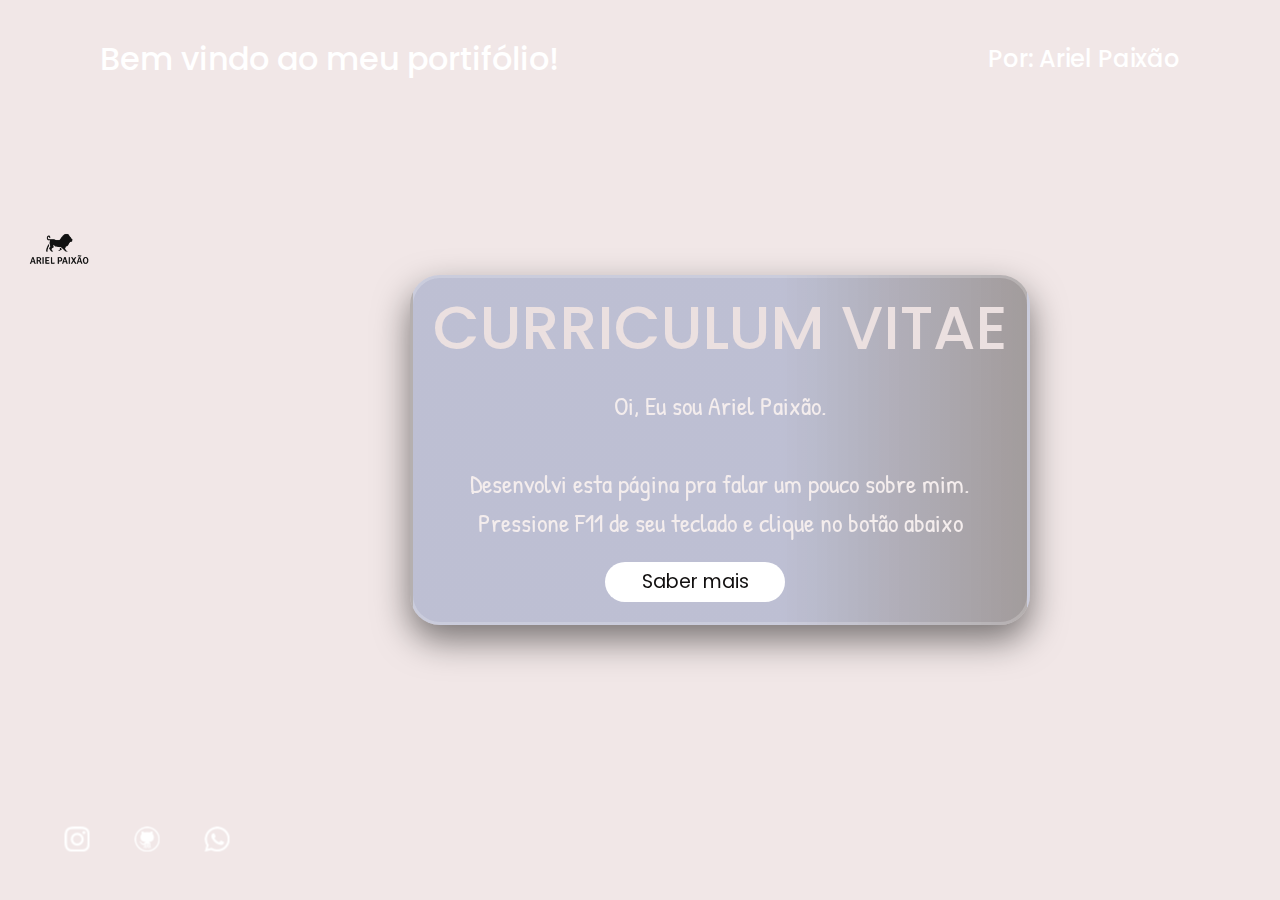
==== commit c477d23d: "logo" ====
--- a/index.html
+++ b/index.html
@@ -19,7 +19,7 @@
 
     <!-- favicons
 	================================================== -->
-    <link rel="icon" type="image/png" href="index/images/Logo-Black.png">
+    <link rel="icon" type="image/png" href="index/images/Logo-4-Branco-png.png">
 
 </head>
 
@@ -31,10 +31,11 @@
             <h2 class="text-black-00">Bem vindo ao meu portifólio!</h2>
             <h4 class="big">Por: Ariel Paixão</h4>
             <h4 class="small">Ariel Paixão</h4>
-            <img src="index/images/Logo.png" alt="Logo">
+            <img class="black" src="index/images/Logo-4-Branco-png.png" alt="Logo">
+            <img class="white" src="index/images/Logo-4-png.png" alt="Logo">
         </header>
         <div>
-                       <img src="index/images/cards-jellyfish-5.jpg" class="img-fluid background" alt="água-viva">
+            <img src="index/images/cards-jellyfish-5.jpg" class="img-fluid background" alt="água-viva">
             <video src="Bootstrap5.0/videos/Pexels Videos 1851190.mp4" muted loop autoplay></video>
             <div class="overlay"></div>
 
--- a/Bootstrap5.0/css/inicio.css
+++ b/Bootstrap5.0/css/inicio.css
@@ -73,6 +73,9 @@
   position: absolute;
   transition: 1s ease-in-out;
 }
+.showcase header .white{
+  display: none;
+} 
 .showcase video {
   position: absolute;
   top: 0;
@@ -297,6 +300,9 @@
   }
 }
 @media (max-width: 991px) {
+  .showcase header .white{
+    display: flex;
+  } 
   .text {
     transition:  2s;
     width: 100%;
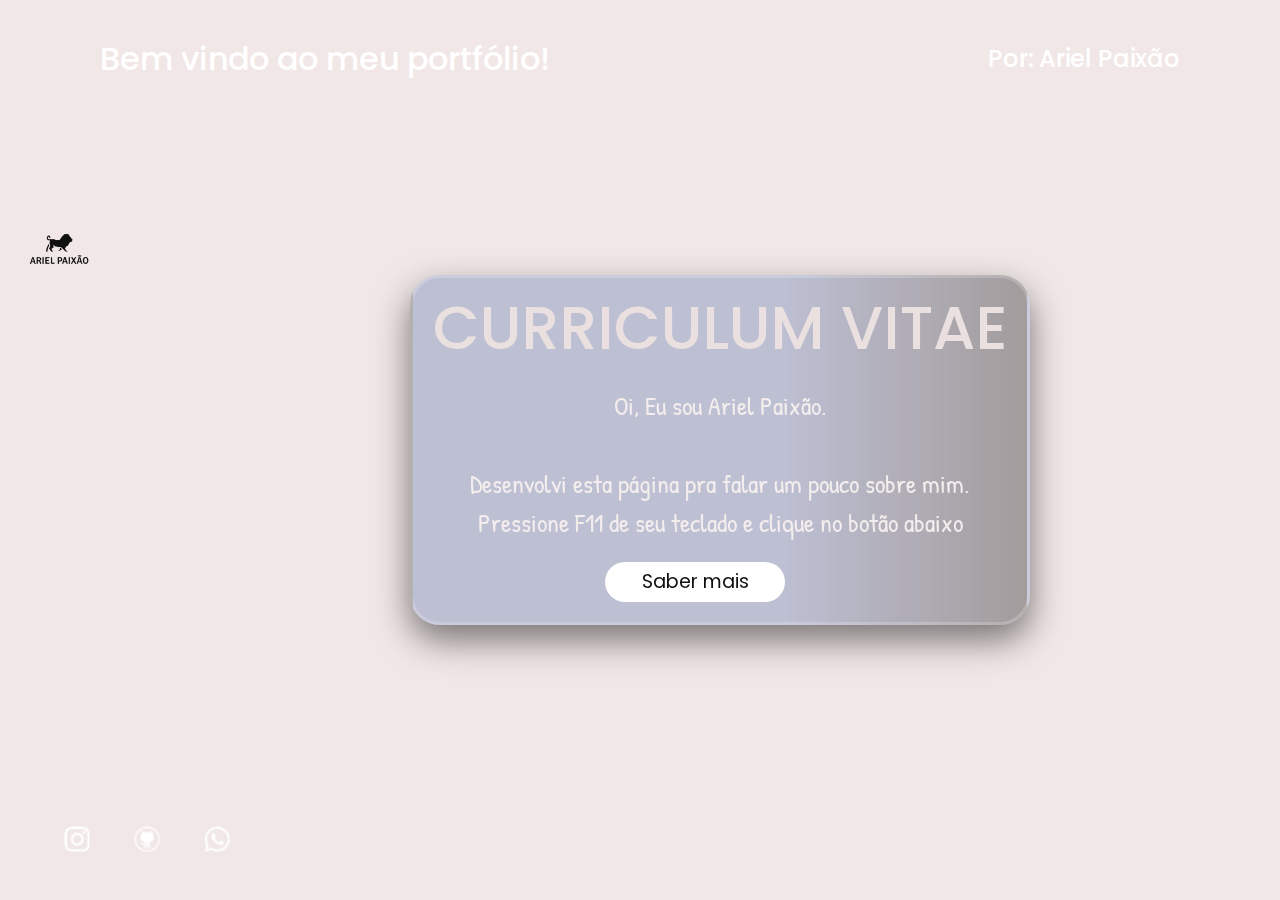
==== commit f9a20d93: "correções" ====
--- a/index.html
+++ b/index.html
@@ -28,7 +28,7 @@
     <div class="showcase">
 
         <header>
-            <h2 class="text-black-00">Bem vindo ao meu portifólio!</h2>
+            <h2 class="text-black-00">Bem vindo ao meu portfólio!</h2>
             <h4 class="big">Por: Ariel Paixão</h4>
             <h4 class="small">Ariel Paixão</h4>
             <img class="black" src="index/images/Logo-4-Branco-png.png" alt="Logo">
